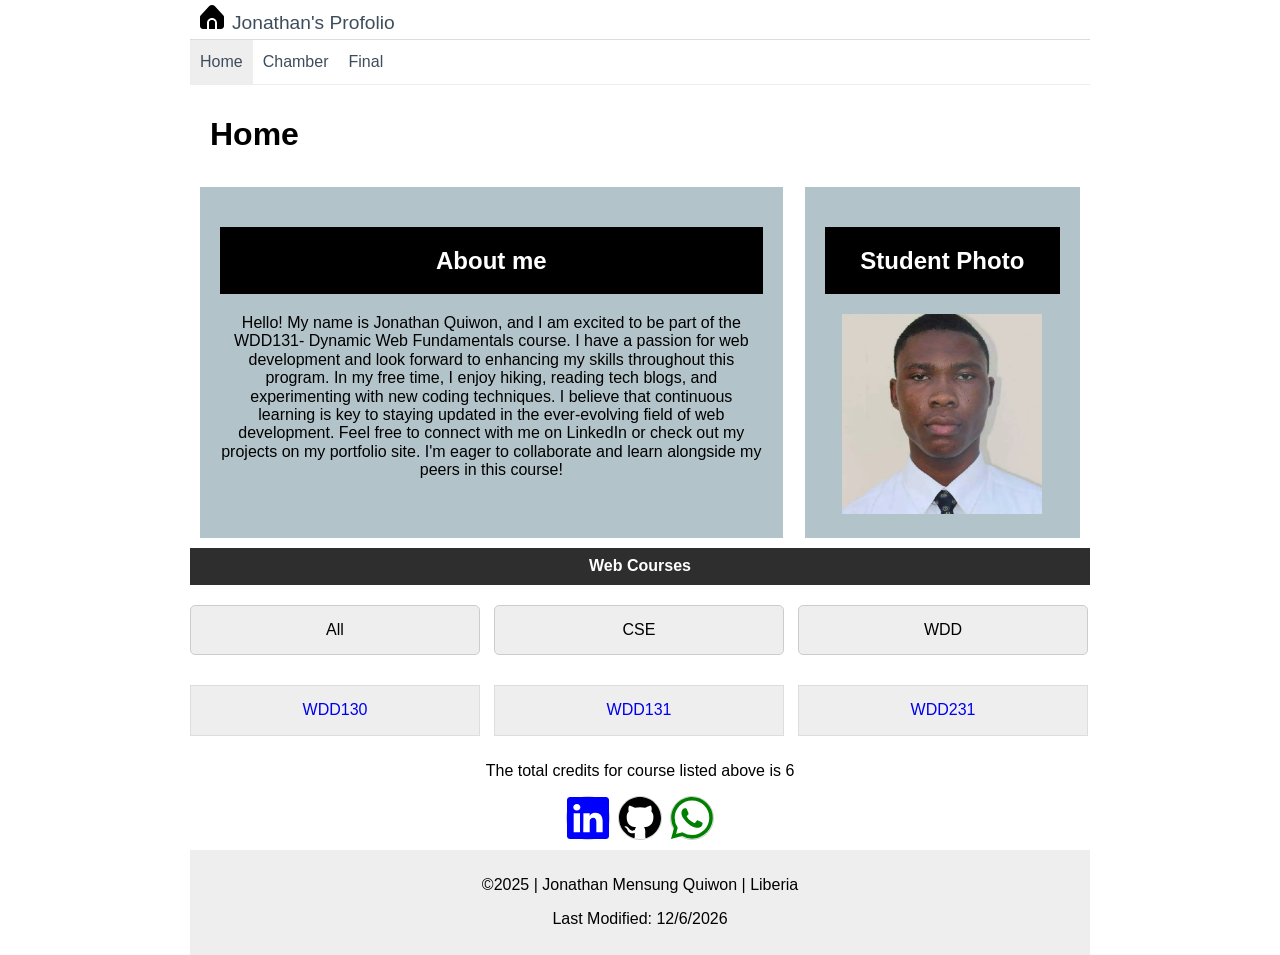
==== index.html @ 570d9fe8 "Home is done and ready for enhancement" ====
<!DOCTYPE html>
<html lang="en-US">
<head>
    <meta charset="UTF-8">
    <meta name="viewport" content="width=device-width, initial-scale=1.0">
    <meta name="description" content="This is the  frontend development page and it's about the courses I completed. ">
    <meta name="author" content="Jonathan M. Quiwon">
    <title>WDD231 | Jonathan Mensung Quiwon</title>
    <link rel="stylesheet" href="styles/normalize.css">
    <link rel="stylesheet" href="styles/base.css">
    <link rel="stylesheet" href="styles/larger.css">
    <script src="scripts/navigation.js" defer></script>

</head>
<body>
    <header>
        <img src="images/home.svg" alt="site logo" width="1" height="1">
        <span>Jonathan's Profolio</span>
        <button id="ham-btn" class="hamburger"></button>
        
        
    </header>
    <nav id="nav-bar" class="navigation">
        <ul>
            <li class="current"><a href="#">Home</a></li>
            <li><a href="#">Chamber</a></li>
            <li><a href="#">Final</a></li>
        </ul>
    </nav>
    <main>
        <div class="main-content">

            <h1>Home</h1>
            <section class="card">
                <h2>About me</h2>
                <p>Hello! My name is Jonathan Quiwon, and I am excited to be part of the WDD131- Dynamic Web Fundamentals course. I have a passion for web development and look forward to enhancing my skills throughout this program.
                    In my free time, I enjoy hiking, reading tech blogs, and experimenting with new coding techniques. I believe that continuous learning is key to staying updated in the ever-evolving field of web development.
                    Feel free to connect with me on LinkedIn or check out my projects on my portfolio site. I'm eager to collaborate and learn alongside my peers in this course!</p>
                </section>
                <section class="student">
                    <h2>Student Photo</h2>
                    <img src="images/profile.webp" alt="Jonathan Quiwon">
                </section>
        </div>
            <section class="courses">
                <h2>Web Courses</h2>
                <div class="course-btn">
                    <button id="all">All</button>
                    <button id="cse">CSE</button>
                    <button id="wdd">WDD</button>
                </div>

                 <ul>
                    <li><a href="#">WDD130</a></li>
                    <li><a href="#">WDD131</a></li>
                    <li><a href="#">WDD231</a></li>
                 </ul>
                </section>
            </main>
            <footer>
                <p>The total credits for course listed above is 6</p>
                <div class="social">
            <a href="www.linkedin.com/in/jonathan-quiwon" target="_blank"> <img src="images/linkedin.svg" alt="LinkedIn icon" width="16" height="16"></a>
            <a href="https://github.com/mensungquiwon" target="_blank"> <img src="images/github.svg" alt="github icon" width="16" height="16"></a>
            <a href="https://wa.me/231880778315" target="_blank"> <img src="images/whatsapp.svg" alt="Whatsapp icon" width="16" height="16"></a>
        </div>
        <div class="year">
            <p>&copy;2025<span id="currentYear"></span> | Jonathan Mensung Quiwon | Liberia</p>
            <p id="lastModified"></p>
        </div>
    </footer>

    
</body>
</html>
---- styles/base.css ----
* {
    font-family: "Josefin sans", sans-serif;
    box-sizing: border-box;
}

header {
    display: grid;
    grid-template-columns: 24px auto 44px;
    padding: 5px 0 5px 10px;
    border-bottom: solid 1px #ddd;
    align-items: end;
    column-gap: 8px;

}
header img {
    display: block;
    width: 100%;
    height: auto;
    padding-bottom: 5px;
}
header span {
    font-size: 1.2rem;
    color: #3D4D5B;
}
.hamburger {
    background: none;
    border: none;
    color: #3D4D5B;
    cursor: pointer;
    font-family: Verdana, Geneva, Tahoma, sans-serif;
}
.hamburger::before {
    content: "\2630";
    font-size: 2rem;
}
.hamburger.show::before {
    content: "\00D7";
    font-size: 2rem;
}

.navigation {
    display: none;
}

.navigation.show {
    display: block;
}

.navigation ul {
    list-style-type: none;
    margin: 0;
    padding: 0;
}

.navigation a {
    display: block;
    padding: .8rem 10px;
    color:#3D4D5B;
    text-decoration: none;
    border-bottom: solid 1px #ddd;
}

.navigation li.current {
    background-color: #eee;
}
.navigation a:hover {
    background-color: #E07A5F;
}

.main-content {
  display: grid;
  grid-template-columns: 1fr;  
  gap: 2px;                    
  padding: 10px;
}

.card,
.student {
    grid-column: auto;
}

h1 {
    margin-left: 10px;
}

footer {
    padding: 1rem 10px;
    text-align: center;
}

.social {
    display: flex;
    justify-content: center;
    column-gap: 8px;
}

.social a {
    display: flex;
    justify-content: center;
    align-items: center;
    width: 44px;
    height: 44px;
    border: #ccc solid 1px;
    border-radius: 22px;
}
.year {
    background-color: #eee;
    padding: 10px;
    margin-top: 10px;
}

.social img {
    width: 100%;
    height: auto;
}
.social a:hover {
    background-color: #ddd;
}

.card {
    background-color: rgb(178, 195, 201);
    text-align: center;
    padding: 20px;

}
.student {
    background-color: rgb(178, 195, 201);
    color: white;
    text-align: center;
    padding: 20px;
    margin-left: 10px;
}

.student img {
    width: 200px;
    height: 200px;
}

h2
{
   background-color: black; 
     color: white;
     padding: 20px;
}

.course-btn {
  display: flex;
  justify-content: space-evenly;
  align-items: center;
  margin: 20px auto;
  width: 100%;
  flex-wrap: wrap;
  gap: 10px;
}

.course-btn button {
  padding: 15px;
  cursor: pointer;
  border: 1px solid #ccc;
  border-radius: 5px;
  background-color: #f5f5f5;

}

.course-btn button:hover {
  background-color: #E07A5F;
}

.courses ul {
    list-style-type: none;
    margin: 0;
    padding: 0;
}

.courses li {
    margin: 10px 0;
}

.courses li a {
    display: block;
    text-decoration: none;
    border: 1px solid #ddd;
    padding: 15px;
    width: 100%;
    background-color: #f9f9f9;
    text-align: center;
}

.courses p {
    text-align: center;
}

main, section, footer {
    padding: 0;
}
---- styles/larger.css ----
@media only screen and (min-width: 38rem) {


   header, main, nav, footer {
    
    max-width: 900px;
    margin: 0 auto;
   }
   header {
    grid-template-columns: 24px auto;

   }
    
    .hamburger {
        display: none;
    }
    .navigation{
        display: block;
        border-bottom: #eee solid 1px;
    }
    .navigation ul {
        display: flex;
    }

    .navigation a {
        border: none;
    }

    .main-content {
        display: grid;
        grid-template-columns: repeat(3, 1fr);
        gap: 12px;
    }

    .card {
        grid-column: 1 / 3; 
    }

    .student {
        grid-column: 3 / 4; 
    }

  .courses  h2 {
    margin: 0;
    padding: 9px;
    background: #2e2e2e;
    color: #fff;
    text-align: center;
    font-size: 1rem;
    font-weight: 700;
  }

  .courses .course-btn {
    display: grid;
    grid-template-columns: repeat(3, 1fr);
    gap: 12px;
  }
  .course-btn button, .courses ul li a{
    width: 290px;
    background-color: #eee;
  }
  .courses ul {
    display: grid;
    grid-template-columns: repeat(3, 1fr);
    gap: 12px;
    margin: 0;
    padding: 0;
  }

}
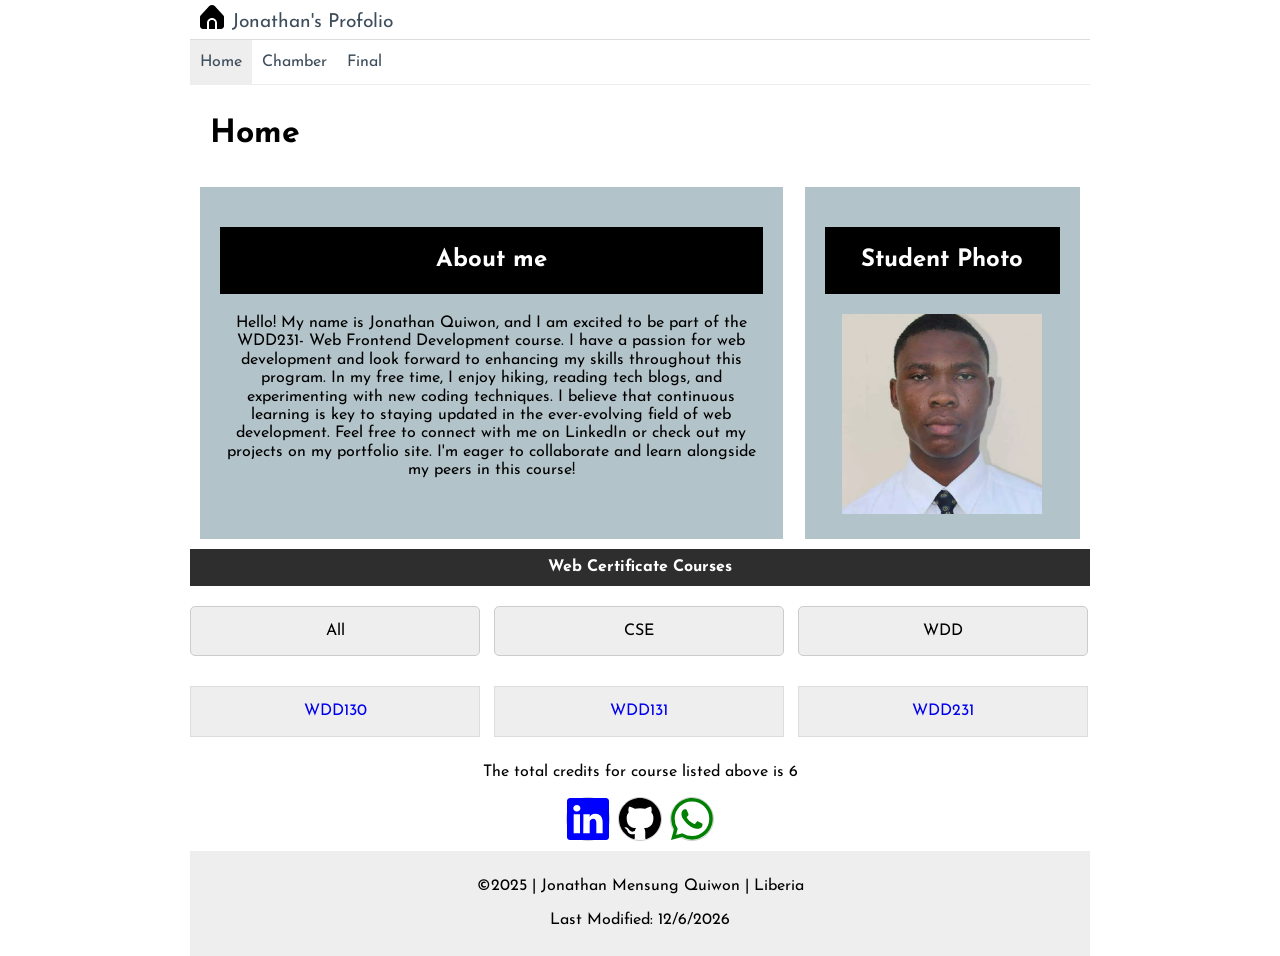
==== commit fd61e741: "added google font" ====
--- a/index.html
+++ b/index.html
@@ -11,6 +11,10 @@
     <link rel="stylesheet" href="styles/larger.css">
     <script src="scripts/navigation.js" defer></script>
 
+    <link rel="preconnect" href="https://fonts.googleapis.com">
+    <link rel="preconnect" href="https://fonts.gstatic.com" crossorigin>
+    <link href="https://fonts.googleapis.com/css2?family=Josefin+Sans:ital,wght@0,100..700;1,100..700&family=Lora:ital,wght@0,400..700;1,400..700&family=Roboto:ital,wght@0,100..900;1,100..900&display=swap"
+    rel="stylesheet">
 </head>
 <body>
     <header>
@@ -33,9 +37,10 @@
             <h1>Home</h1>
             <section class="card">
                 <h2>About me</h2>
-                <p>Hello! My name is Jonathan Quiwon, and I am excited to be part of the WDD131- Dynamic Web Fundamentals course. I have a passion for web development and look forward to enhancing my skills throughout this program.
-                    In my free time, I enjoy hiking, reading tech blogs, and experimenting with new coding techniques. I believe that continuous learning is key to staying updated in the ever-evolving field of web development.
-                    Feel free to connect with me on LinkedIn or check out my projects on my portfolio site. I'm eager to collaborate and learn alongside my peers in this course!</p>
+                <p>Hello! My name is Jonathan Quiwon, and I am excited to be part of the WDD231- Web Frontend Development course. I have a passion for web development and look forward to enhancing my skills throughout this program.
+                In my free time, I enjoy hiking, reading tech blogs, and experimenting with new coding techniques. I believe that continuous learning is key to staying updated in the ever-evolving field of web development.
+                Feel free to connect with me on LinkedIn or check out my projects on my portfolio site. I'm eager to collaborate
+                and learn alongside my peers in this course!</p>
                 </section>
                 <section class="student">
                     <h2>Student Photo</h2>
@@ -43,7 +48,7 @@
                 </section>
         </div>
             <section class="courses">
-                <h2>Web Courses</h2>
+                <h2>Web Certificate Courses</h2>
                 <div class="course-btn">
                     <button id="all">All</button>
                     <button id="cse">CSE</button>
--- a/styles/larger.css
+++ b/styles/larger.css
@@ -1,11 +1,11 @@
 @media only screen and (min-width: 38rem) {
 
 
-   header, main, nav, footer {
+    header, main, nav, footer {
     
     max-width: 900px;
     margin: 0 auto;
-   }
+   } 
    header {
     grid-template-columns: 24px auto;
 
@@ -35,9 +35,13 @@
     .card {
         grid-column: 1 / 3; 
     }
+    .card p {
+        text-align: center;
+    }
 
     .student {
-        grid-column: 3 / 4; 
+        grid-column: 3 / 4;
+
     }
 
   .courses  h2 {
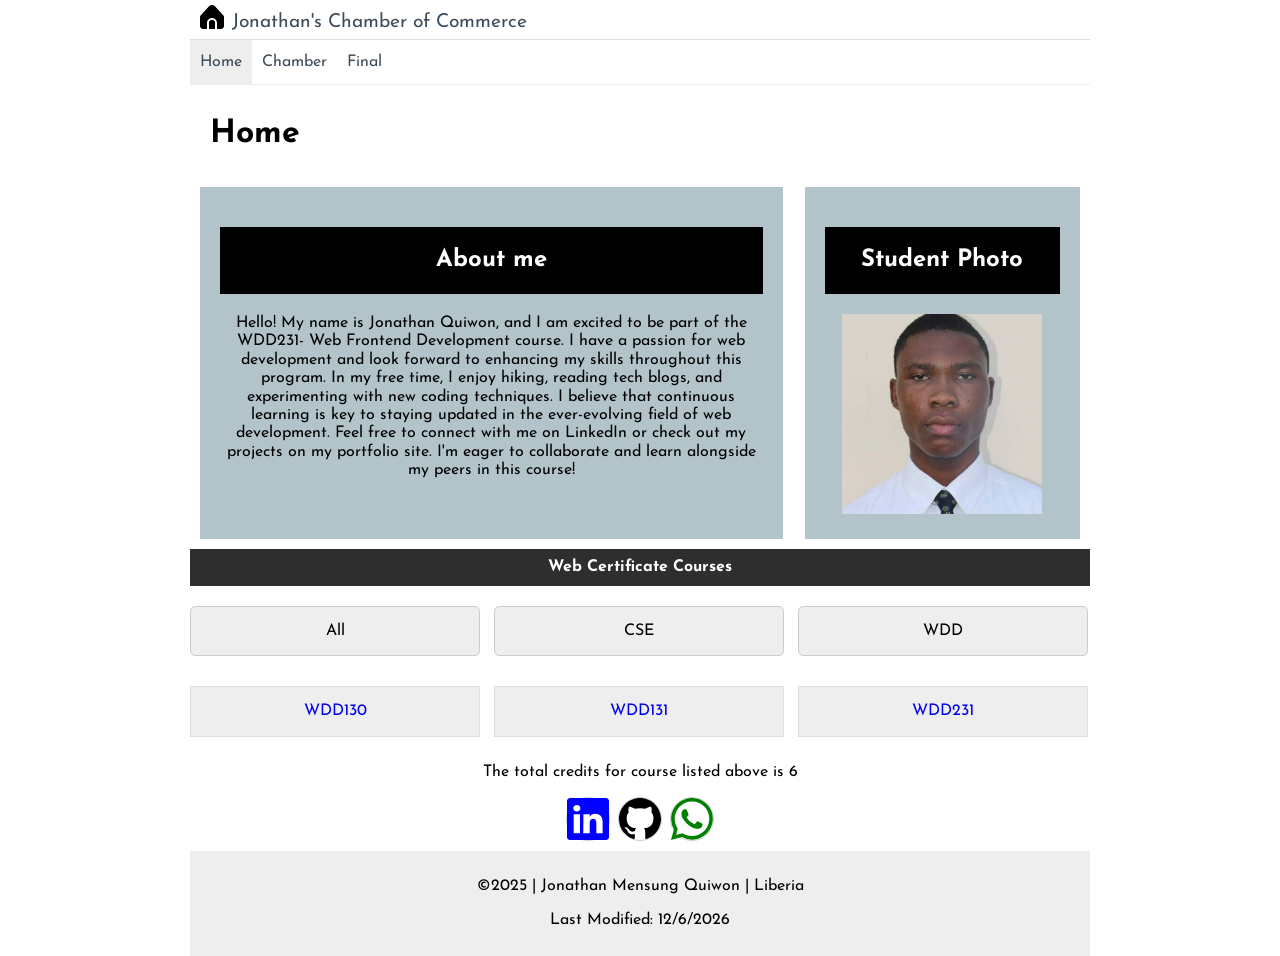
==== commit 3760fe0c: "complete" ====
--- a/index.html
+++ b/index.html
@@ -19,7 +19,7 @@
 <body>
     <header>
         <img src="images/home.svg" alt="site logo" width="1" height="1">
-        <span>Jonathan's Profolio</span>
+        <span>Jonathan's Chamber of Commerce</span>
         <button id="ham-btn" class="hamburger"></button>
         
         
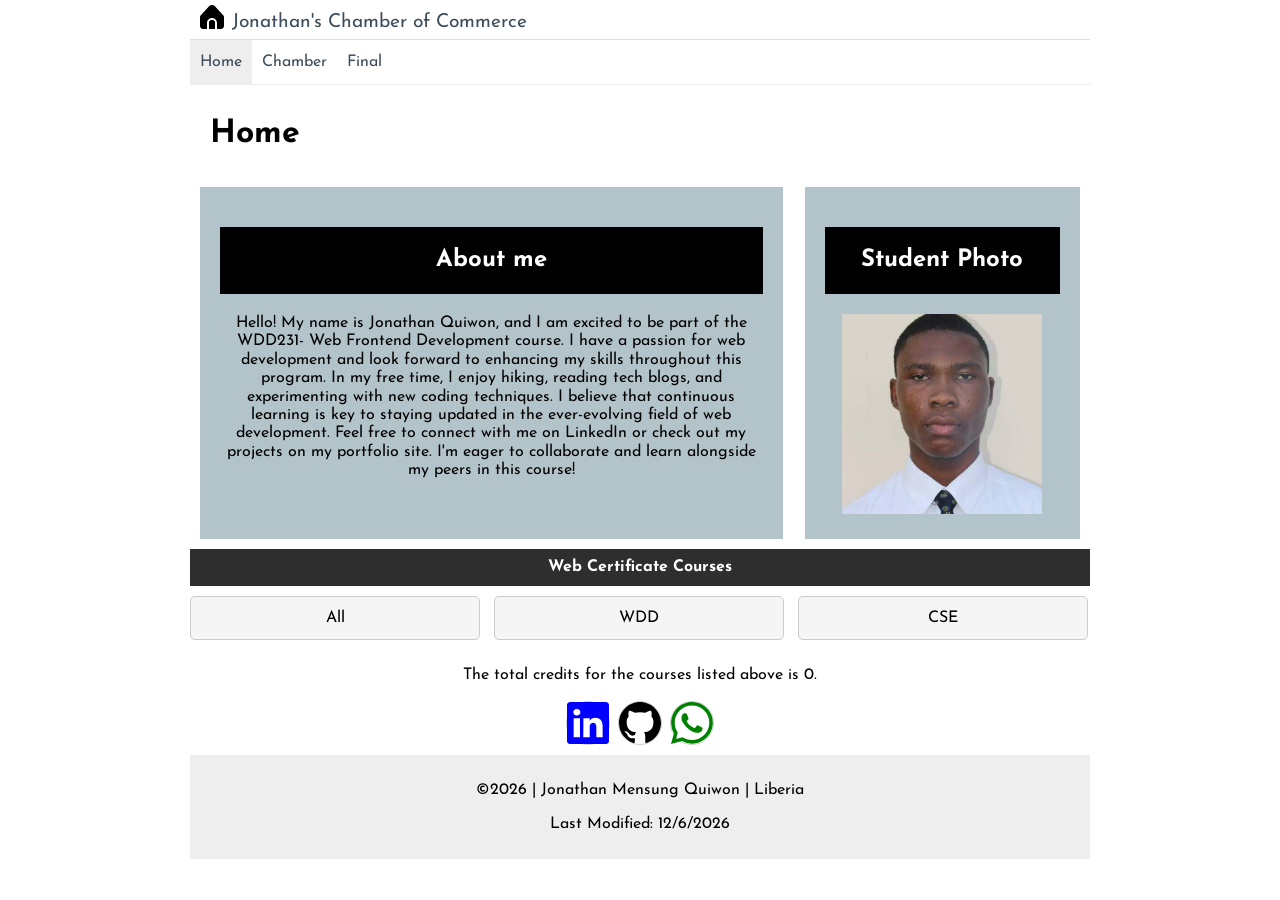
==== commit daf51a43: "corrected the requirements for the assignent" ====
--- a/index.html
+++ b/index.html
@@ -5,6 +5,11 @@
     <meta name="viewport" content="width=device-width, initial-scale=1.0">
     <meta name="description" content="This is the  frontend development page and it's about the courses I completed. ">
     <meta name="author" content="Jonathan M. Quiwon">
+    <meta property="og:title" content="WDD231 | Jonathan Mensung Quiwon">
+    <meta property="og:description" content="This is the  frontend development page and it's about the courses I completed.">
+    <meta property="og:image" content="https://images/profile.webp">
+    <meta property="og:url" content="https://mensungquiwon.github.io/wdd231/index.html">    
+
     <title>WDD231 | Jonathan Mensung Quiwon</title>
     <link rel="stylesheet" href="styles/normalize.css">
     <link rel="stylesheet" href="styles/base.css">
@@ -15,12 +20,13 @@
     <link rel="preconnect" href="https://fonts.gstatic.com" crossorigin>
     <link href="https://fonts.googleapis.com/css2?family=Josefin+Sans:ital,wght@0,100..700;1,100..700&family=Lora:ital,wght@0,400..700;1,400..700&family=Roboto:ital,wght@0,100..900;1,100..900&display=swap"
     rel="stylesheet">
+    <link rel="icon" href="favicon.ico">
 </head>
 <body>
     <header>
         <img src="images/home.svg" alt="site logo" width="1" height="1">
         <span>Jonathan's Chamber of Commerce</span>
-        <button id="ham-btn" class="hamburger"></button>
+        <button id="ham-btn" class="hamburger" aria-label="Toggle navigation menu"></button>
         
         
     </header>
@@ -47,30 +53,24 @@
                     <img src="images/profile.webp" alt="Jonathan Quiwon">
                 </section>
         </div>
-            <section class="courses">
+            <section id="courses" class="courses">
                 <h2>Web Certificate Courses</h2>
-                <div class="course-btn">
-                    <button id="all">All</button>
-                    <button id="cse">CSE</button>
-                    <button id="wdd">WDD</button>
-                </div>
-
-                 <ul>
-                    <li><a href="#">WDD130</a></li>
-                    <li><a href="#">WDD131</a></li>
-                    <li><a href="#">WDD231</a></li>
-                 </ul>
-                </section>
-            </main>
-            <footer>
-                <p>The total credits for course listed above is 6</p>
-                <div class="social">
+                <ul id="course-filters" class="course-filters">
+                    <li><button>All</button></li>
+                    <li><button>WDD</button></li>
+                    <li><button>CSE</button></li>
+                </ul>
+            </section>
+        </main>
+        <footer>
+            <p id="total-credits">The total credits for the courses listed above is 0</p>
+            <div class="social">
             <a href="www.linkedin.com/in/jonathan-quiwon" target="_blank"> <img src="images/linkedin.svg" alt="LinkedIn icon" width="16" height="16"></a>
             <a href="https://github.com/mensungquiwon" target="_blank"> <img src="images/github.svg" alt="github icon" width="16" height="16"></a>
             <a href="https://wa.me/231880778315" target="_blank"> <img src="images/whatsapp.svg" alt="Whatsapp icon" width="16" height="16"></a>
         </div>
         <div class="year">
-            <p>&copy;2025<span id="currentYear"></span> | Jonathan Mensung Quiwon | Liberia</p>
+            <p>&copy;<span id="currentYear"></span> | Jonathan Mensung Quiwon | Liberia</p>
             <p id="lastModified"></p>
         </div>
     </footer>
--- a/styles/base.css
+++ b/styles/base.css
@@ -166,6 +166,38 @@
   background-color: #E07A5F;
 }
 
+.course-filters {
+  display: flex;
+  justify-content: space-evenly;
+  align-items: center;
+  margin: 20px auto 10px;
+  width: 100%;
+  flex-wrap: wrap;
+  gap: 10px;
+  padding: 0;
+}
+
+.course-filters li {
+  list-style: none;
+  padding: 0;
+}
+
+.course-filters button {
+  padding: 12px 18px;
+  width: 290px;
+  text-align: center;
+  border: 1px solid #ccc;
+  border-radius: 5px;
+  background-color: #f5f5f5;
+  cursor: pointer;
+  font-size: inherit;
+}
+
+.course-filters button:hover {
+  background-color: #E07A5F;
+  color: white;
+}
+
 .courses ul {
     list-style-type: none;
     margin: 0;
@@ -184,6 +216,12 @@
     width: 100%;
     background-color: #f9f9f9;
     text-align: center;
+    color: #000;
+}
+
+.courses li a:hover {
+    background-color: #666;
+    color: white;
 }
 
 .courses p {
